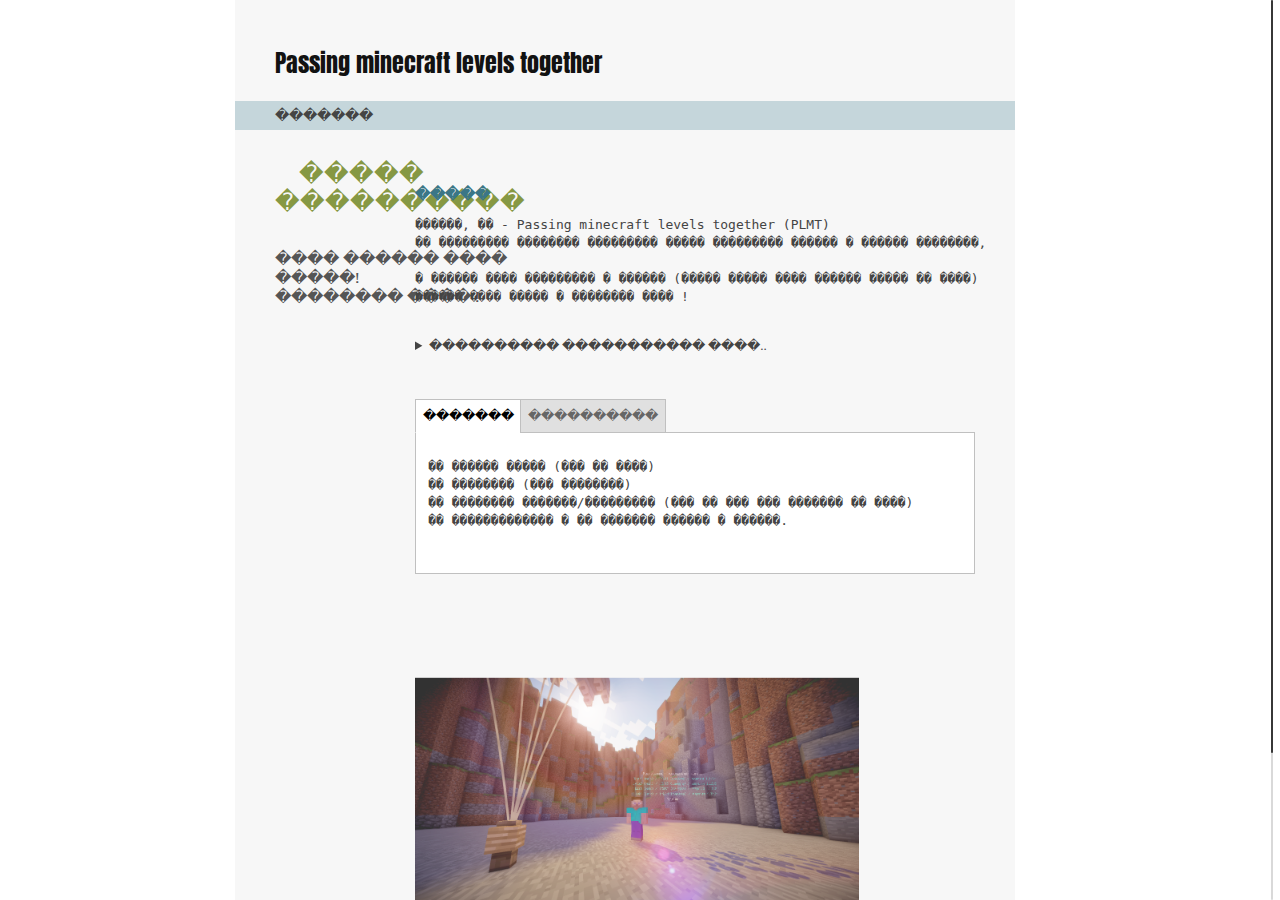
==== index.html @ fd32d392 "Ferst Commit" ====
<!DOCTYPE html>
<head>




<link href="https://fonts.googleapis.com/css?family=Play" rel="stylesheet">


<!-- ������ ���������� JS ��� ������� ��������� ����� -->
<script src="http://ajax.googleapis.com/ajax/libs/jquery/1.11.0/jquery.min.js"></script>

<!-- h2{
	font-size: 80px;
	text-align: center;
	font-family: 'Lobster', cursive;
	font-weight: 700;
	font-style: italic;
	color: #444;
}
-->

<link href="https://fonts.googleapis.com/css?family=Anton" rel="stylesheet">

<style type="text/css">
.tabs { width: 100%; padding: 0px; margin: 0 auto; }
.tabs>input { display:none; }
.tabs>div { display: none;
    padding: 12px;
    border: 1px solid #C0C0C0;
    background: #FFFFFF;
}
.tabs>label {
    display: inline-block;
    padding: 7px;
    margin: 0 -5px -1px 0;
    text-align: center;
    color: #666666;
    border: 1px solid #C0C0C0;
    background: #E0E0E0;
    cursor: pointer;
}
.tabs>input:checked + label {
    color: #000000;
    border: 1px solid #C0C0C0;
    border-bottom: 1px solid #FFFFFF;
    background: #FFFFFF;
}
#tab_1:checked ~ #txt_1,
#tab_2:checked ~ #txt_2,
#tab_3:checked ~ #txt_3,
#tab_4:checked ~ #txt_4 { display: block; }
</style>

<script src="fixads.js" type="text/javascript"></script> 



<link rel="stylesheet" href="style.css">
	<link rel="stylesheet" href="jquery.mCustomScrollbar.css">
	
	<script src="http://ajax.googleapis.com/ajax/libs/jquery/1.11.0/jquery.min.js"></script>
	<script src="jquery.mCustomScrollbar.concat.min.js"></script>

<script>
		(function($){
			$(window).load(function(){
				
				$("body").mCustomScrollbar({
					theme:"dark-thin"
				});
				
			});
		})(jQuery);
	</script>
	
	

	
	
	
	
<!-- �������� ����� -->
<title>��������</title>
<link rel="stylesheet" type="text/css" href="style.css"/>
</head>
<body bgcolor="#E6E6E6">
<div id="container">

<!-- ������� ������ � ���������  -->
  <div id="header"> <a href="#"><font size="5" color="" face="Anton">Passing minecraft levels together</font></a> </div>
  <div id="menu"><a href="#">�������</a>  &nbsp; &nbsp; &nbsp; &nbsp; <!-- <a href="">� ���</a> &nbsp; &nbsp; &nbsp; &nbsp; <a href="">�������</a> &nbsp; &nbsp; &nbsp; &nbsp; <a href="">�����</a> &nbsp; &nbsp; &nbsp; &nbsp; <a href="">��������</a> --></div>
  <div id="sidebar">
    <h1>&nbsp&nbsp&nbsp&nbsp�����</a></h1>

	<h1><h1>����������</a></h1></h1>
<!-- ������� ���������� -->
	<pre>
 <font size="3" color="" face="Play">
���� ������ ����
�����!
�������� ���� !
	</font>
	</pre>
	
  </div>
  <div id="main">
<h2>�����</h2>

<!-- ���������� -->





<pre>
������, �� - Passing minecraft levels together (PLMT)
�� ��������� �������� ��������� ����� ��������� ������ � ������ ��������,

� ������ ���� ��������� � ������ (����� ����� ���� ������ ����� �� ����)
������ ���� ����� � �������� ���� !

</pre>







  <details>
   <summary>���������� ����������� ����..</summary>
   <pre>
   13:01 (���) / 14:01 (������) / ������ 1.12.2
   14:02 (���) / 15:02 (������) / ������ 1.12.2
   16:03 (���) / 17:03 (������) / ������ 1.12.2
   17:04 (���) / 18:04 (������) / ������ 1.12.2
   </pre>
  </details>


  <p>&nbsp;</p>



  <style type="text/css">

.hovergallery img{
-webkit-transform:scale(0.4); /*Webkit: ��������� ������ �� 0.8*/
-moz-transform:scale(0.4); /*Mozilla: ���������������*/
-o-transform:scale(0.4); /*Opera: ���������������*/
-webkit-transition-duration: 0.5s; /*Webkit: ������������ ��������*/
-moz-transition-duration: 0.5s; /*Mozilla: ������������ ��������*/
-o-transition-duration: 0.5s; /*Opera: ������������ ��������*/
opacity: 0.8; /*��������� ������������ �����������*/

}

.hovergallery img:hover{
-webkit-transform:scale(1.1); /*Webkit: ����������� ������ �� 1.2x*/
-moz-transform:scale(1.1); /*Mozilla: ���������������*/
-o-transform:scale(1.1); /*Opera: ���������������*/
box-shadow:0px 0px 30px gray; /*CSS3 ����: 30px �������� ���� ������ ����� �����������*/
-webkit-box-shadow:0px 0px 30px gray; /*Webkit: ����*/
-moz-box-shadow:0px 0px 30px gray; /*Mozilla: ����*/
opacity: 1;
}

.hovergallery {
    position: absolute;
    top: 490px;
    left: 82px;
}

</style>



  
  
  <style>
  .square {
    position: absolute;
    top: -0px;
    left: -0px;
}
 </style>
  
  

  <div class="hovergallery">
        
        <img src="ggg.png"/>
    
    </div>
		


		


<div class="tabs">

    <input type="radio" name="inset" value="" id="tab_1" checked>
    <label for="tab_1">�������</label>
    <input type="radio" name="inset" value="" id="tab_2">
    <label for="tab_2">����������</label>



     <div id="txt_1">
        <pre>
�� ������ ����� (��� �� ����) 
�� �������� (��� ��������)
�� �������� �������/��������� (��� �� ��� ��� ������� �� ����)
�� ������������� � �� ������� ������ � ������.
		</pre>
       
    </div>
    <div id="txt_2">
        <pre>
��� ip: DORRIANlol.aternos.me
�����: DORRIAN
������ ��: ���� (���� ���)
�������: <a href="https://discord.gg/qqQtXWP"><button class="sasa">���</button></a>
		</pre>
    </div>


	
	
<p>&nbsp;</p>
<p>&nbsp;</p>
<p>&nbsp;</p>
<p>&nbsp;</p>
<p>&nbsp;</p>
<p>&nbsp;</p>
<p>&nbsp;</p>
<p>&nbsp;</p>
<p>&nbsp;</p>

<p>&nbsp;</p>
<p>&nbsp;</p>
<p>&nbsp;</p>
<p>&nbsp;</p>
<p>&nbsp;</p>








<!-- ������ ���� margin: 0 10px 5px 0; /*��������� ����� �������������*/ -->




</div>
</div>



  

</body>

  <div id="footer"> &copy;Arseny Mramornov 2018-2020 &nbsp;<span class="separator">|</span><a href="">&nbsp;����� �� ����: vk.com/id476545287</a> </div>

</html>
---- style.css ----
body  {
background: #F4F4F4;
margin: 0;
}

#container { 
width: 780px;
margin: 0 auto;
background: #F7F7F7;
}

#header { 
padding: 45px 0 20px 40px;
} 

#header a {
color: #121212;
text-decoration: none;
font-size: 30px; 
font-family: "Myriad Pro", "Arial Narrow";
}

#menu {
background-color: #c5d6db; 
padding: 6px 0 6px 40px;
}

#menu a {
color: #444444;
text-decoration: none; 
font-size: 14px; 
font-family: "Arial Narrow", "Myriad Pro";
}

#menu a:hover {
color: #ecf2f3;
}

#sidebar {
float: left;
width: 120px;
padding: 30px 0 0 40px;
margin: 0;
}

h1 {
margin: 0px;
color: #869843; 
font-size:24px; 
font-family: "Arial Narrow", "Myriad Pro"; 
font-weight: normal;
}

h2 {
color: #3b7687;
font-size: 15px; 
margin: 20px 0 5px 0;
}

#main { 
margin: 0 0 0 180px;
padding: 35px 40px 30px 0;
color: #444444;
font-family: "Georgia";
font-size: 13px; 
line-height: 18px;
text-align: justify;
} 

#main a {
color: #3b7687; 
text-decoration: none;
}

#main a:hover {
color: #444444;
}

#footer {
padding: 6px 40px 6px 40px;
background: #d6d6d6; 
font-family: "Lucida Sans Unicode";
color: #444444;
font-size: 11px;
text-align: right;
}

#footer a {
text-decoration: none; 
color: #262626;
}

#footer a:hover {
color: #666666;
}

.separator {
font-size:11px;
color:#FFFFFF;
}

@import url(http://fonts.googleapis.com/css?family=Bad+Script&subset=latin,cyrillic);
@import url(http://fonts.googleapis.com/css?family=Lobster&subset=latin,cyrillic);

body{
	background-color: #fff;
	color: #555;
	font-size: 14px;
	font-family: 'Bad Script', cursive;
	margin: 0;
	padding: 0;
	min-width: 480px;
}

html, body{ 
	height: 100%; 
}



hr{
	height: 0;
	border: none;
	border-bottom: 1px solid #eee;
	border-top: 1px solid #eee;
	margin-bottom: 50px;
	clear: both;
}



.block2{
background-color: rgba(192, 192, 192, 0.7);
width: 1050px;      
border: solid 2px #000000; 
float: left;
margin-left: 425px;   
}
 
#thumbs { 
padding-top: 10px; 
overflow: hidden; 
}
 
#thumbs img, #largeImage {
border: 1px solid gray;
padding: 4px;
background-color: white;
cursor: pointer;   
}
 
#thumbs img {
float: left;
margin-right: 6px;
}
 
#description {
background: black;
color: white;
position: absolute;
bottom: 0;
padding: 10px 20px;
width: 525px;
margin: 5px;
}
 
#panel { 
position: relative; 
}
---- style.css ----
body  {
background: #F4F4F4;
margin: 0;
}

#container { 
width: 780px;
margin: 0 auto;
background: #F7F7F7;
}

#header { 
padding: 45px 0 20px 40px;
} 

#header a {
color: #121212;
text-decoration: none;
font-size: 30px; 
font-family: "Myriad Pro", "Arial Narrow";
}

#menu {
background-color: #c5d6db; 
padding: 6px 0 6px 40px;
}

#menu a {
color: #444444;
text-decoration: none; 
font-size: 14px; 
font-family: "Arial Narrow", "Myriad Pro";
}

#menu a:hover {
color: #ecf2f3;
}

#sidebar {
float: left;
width: 120px;
padding: 30px 0 0 40px;
margin: 0;
}

h1 {
margin: 0px;
color: #869843; 
font-size:24px; 
font-family: "Arial Narrow", "Myriad Pro"; 
font-weight: normal;
}

h2 {
color: #3b7687;
font-size: 15px; 
margin: 20px 0 5px 0;
}

#main { 
margin: 0 0 0 180px;
padding: 35px 40px 30px 0;
color: #444444;
font-family: "Georgia";
font-size: 13px; 
line-height: 18px;
text-align: justify;
} 

#main a {
color: #3b7687; 
text-decoration: none;
}

#main a:hover {
color: #444444;
}

#footer {
padding: 6px 40px 6px 40px;
background: #d6d6d6; 
font-family: "Lucida Sans Unicode";
color: #444444;
font-size: 11px;
text-align: right;
}

#footer a {
text-decoration: none; 
color: #262626;
}

#footer a:hover {
color: #666666;
}

.separator {
font-size:11px;
color:#FFFFFF;
}

@import url(http://fonts.googleapis.com/css?family=Bad+Script&subset=latin,cyrillic);
@import url(http://fonts.googleapis.com/css?family=Lobster&subset=latin,cyrillic);

body{
	background-color: #fff;
	color: #555;
	font-size: 14px;
	font-family: 'Bad Script', cursive;
	margin: 0;
	padding: 0;
	min-width: 480px;
}

html, body{ 
	height: 100%; 
}



hr{
	height: 0;
	border: none;
	border-bottom: 1px solid #eee;
	border-top: 1px solid #eee;
	margin-bottom: 50px;
	clear: both;
}



.block2{
background-color: rgba(192, 192, 192, 0.7);
width: 1050px;      
border: solid 2px #000000; 
float: left;
margin-left: 425px;   
}
 
#thumbs { 
padding-top: 10px; 
overflow: hidden; 
}
 
#thumbs img, #largeImage {
border: 1px solid gray;
padding: 4px;
background-color: white;
cursor: pointer;   
}
 
#thumbs img {
float: left;
margin-right: 6px;
}
 
#description {
background: black;
color: white;
position: absolute;
bottom: 0;
padding: 10px 20px;
width: 525px;
margin: 5px;
}
 
#panel { 
position: relative; 
}
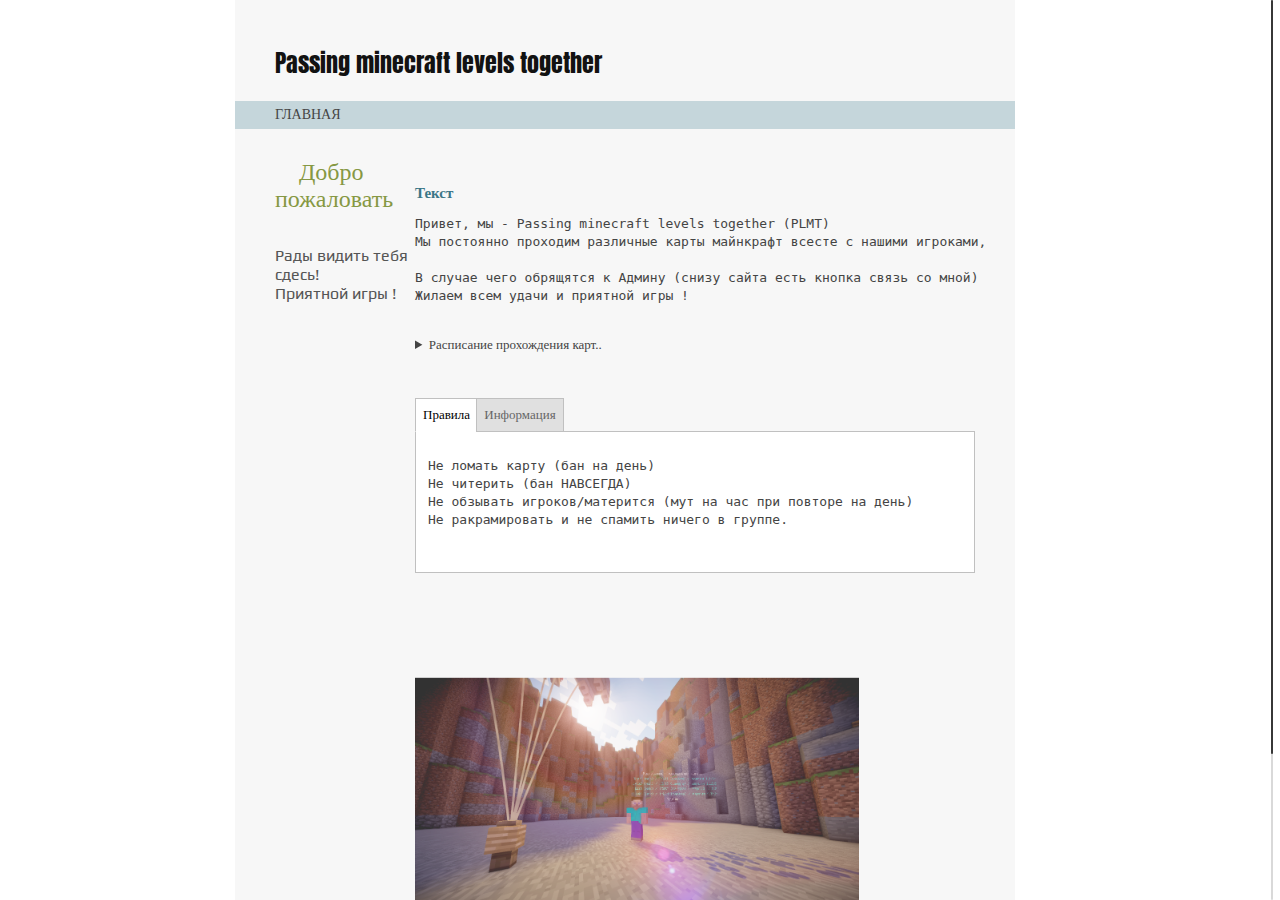
==== commit e988ff82: "Hnfj" ====
--- a/index.html
+++ b/index.html
@@ -7,7 +7,7 @@
 <link href="https://fonts.googleapis.com/css?family=Play" rel="stylesheet">
 
 
-<!-- ������ ���������� JS ��� ������� ��������� ����� -->
+<!-- Онлайн библиотека JS для плавной прокрутки сайта -->
 <script src="http://ajax.googleapis.com/ajax/libs/jquery/1.11.0/jquery.min.js"></script>
 
 <!-- h2{
@@ -80,45 +80,45 @@
 	
 	
 	
-<!-- �������� ����� -->
-<title>��������</title>
+<!-- Название сайта -->
+<title>Название</title>
 <link rel="stylesheet" type="text/css" href="style.css"/>
 </head>
 <body bgcolor="#E6E6E6">
 <div id="container">
 
-<!-- ������� ������ � ���������  -->
+<!-- Верхняя панель и заголовок  -->
   <div id="header"> <a href="#"><font size="5" color="" face="Anton">Passing minecraft levels together</font></a> </div>
-  <div id="menu"><a href="#">�������</a>  &nbsp; &nbsp; &nbsp; &nbsp; <!-- <a href="">� ���</a> &nbsp; &nbsp; &nbsp; &nbsp; <a href="">�������</a> &nbsp; &nbsp; &nbsp; &nbsp; <a href="">�����</a> &nbsp; &nbsp; &nbsp; &nbsp; <a href="">��������</a> --></div>
+  <div id="menu"><a href="#">ГЛАВНАЯ</a>  &nbsp; &nbsp; &nbsp; &nbsp; <!-- <a href="">О НАС</a> &nbsp; &nbsp; &nbsp; &nbsp; <a href="">СЕРВИСЫ</a> &nbsp; &nbsp; &nbsp; &nbsp; <a href="">ПРАЙС</a> &nbsp; &nbsp; &nbsp; &nbsp; <a href="">КОНТАКТЫ</a> --></div>
   <div id="sidebar">
-    <h1>&nbsp&nbsp&nbsp&nbsp�����</a></h1>
-
-	<h1><h1>����������</a></h1></h1>
-<!-- ������� ���������� -->
+    <h1>&nbsp&nbsp&nbsp&nbspДобро</a></h1>
+
+	<h1><h1>пожаловать</a></h1></h1>
+<!-- Боковая информация -->
 	<pre>
  <font size="3" color="" face="Play">
-���� ������ ����
-�����!
-�������� ���� !
+Рады видить тебя
+сдесь!
+Приятной игры !
 	</font>
 	</pre>
 	
   </div>
   <div id="main">
-<h2>�����</h2>
-
-<!-- ���������� -->
+<h2>Текст</h2>
+
+<!-- Информация -->
 
 
 
 
 
 <pre>
-������, �� - Passing minecraft levels together (PLMT)
-�� ��������� �������� ��������� ����� ��������� ������ � ������ ��������,
-
-� ������ ���� ��������� � ������ (����� ����� ���� ������ ����� �� ����)
-������ ���� ����� � �������� ���� !
+Привет, мы - Passing minecraft levels together (PLMT)
+Мы постоянно проходим различные карты майнкрафт всесте с нашими игроками,
+
+В случае чего обрящятся к Админу (снизу сайта есть кнопка связь со мной)
+Жилаем всем удачи и приятной игры !
 
 </pre>
 
@@ -129,12 +129,12 @@
 
 
   <details>
-   <summary>���������� ����������� ����..</summary>
+   <summary>Расписание прохождения карт..</summary>
    <pre>
-   13:01 (���) / 14:01 (������) / ������ 1.12.2
-   14:02 (���) / 15:02 (������) / ������ 1.12.2
-   16:03 (���) / 17:03 (������) / ������ 1.12.2
-   17:04 (���) / 18:04 (������) / ������ 1.12.2
+   13:01 (мск) / 14:01 (самара) / версия 1.12.2
+   14:02 (мск) / 15:02 (самара) / версия 1.12.2
+   16:03 (мск) / 17:03 (самара) / версия 1.12.2
+   17:04 (мск) / 18:04 (самара) / версия 1.12.2
    </pre>
   </details>
 
@@ -146,23 +146,23 @@
   <style type="text/css">
 
 .hovergallery img{
--webkit-transform:scale(0.4); /*Webkit: ��������� ������ �� 0.8*/
--moz-transform:scale(0.4); /*Mozilla: ���������������*/
--o-transform:scale(0.4); /*Opera: ���������������*/
--webkit-transition-duration: 0.5s; /*Webkit: ������������ ��������*/
--moz-transition-duration: 0.5s; /*Mozilla: ������������ ��������*/
--o-transition-duration: 0.5s; /*Opera: ������������ ��������*/
-opacity: 0.8; /*��������� ������������ �����������*/
+-webkit-transform:scale(0.4); /*Webkit: уменьшаем размер до 0.8*/
+-moz-transform:scale(0.4); /*Mozilla: масштабирование*/
+-o-transform:scale(0.4); /*Opera: масштабирование*/
+-webkit-transition-duration: 0.5s; /*Webkit: длительность анимации*/
+-moz-transition-duration: 0.5s; /*Mozilla: длительность анимации*/
+-o-transition-duration: 0.5s; /*Opera: длительность анимации*/
+opacity: 0.8; /*Начальная прозрачность изображений*/
 
 }
 
 .hovergallery img:hover{
--webkit-transform:scale(1.1); /*Webkit: ����������� ������ �� 1.2x*/
--moz-transform:scale(1.1); /*Mozilla: ���������������*/
--o-transform:scale(1.1); /*Opera: ���������������*/
-box-shadow:0px 0px 30px gray; /*CSS3 ����: 30px �������� ���� ������ ����� �����������*/
--webkit-box-shadow:0px 0px 30px gray; /*Webkit: ����*/
--moz-box-shadow:0px 0px 30px gray; /*Mozilla: ����*/
+-webkit-transform:scale(1.1); /*Webkit: увеличиваем размер до 1.2x*/
+-moz-transform:scale(1.1); /*Mozilla: масштабирование*/
+-o-transform:scale(1.1); /*Opera: масштабирование*/
+box-shadow:0px 0px 30px gray; /*CSS3 тени: 30px размытая тень вокруг всего изображения*/
+-webkit-box-shadow:0px 0px 30px gray; /*Webkit: тени*/
+-moz-box-shadow:0px 0px 30px gray; /*Mozilla: тени*/
 opacity: 1;
 }
 
@@ -202,27 +202,27 @@
 <div class="tabs">
 
     <input type="radio" name="inset" value="" id="tab_1" checked>
-    <label for="tab_1">�������</label>
+    <label for="tab_1">Правила</label>
     <input type="radio" name="inset" value="" id="tab_2">
-    <label for="tab_2">����������</label>
+    <label for="tab_2">Информация</label>
 
 
 
      <div id="txt_1">
         <pre>
-�� ������ ����� (��� �� ����) 
-�� �������� (��� ��������)
-�� �������� �������/��������� (��� �� ��� ��� ������� �� ����)
-�� ������������� � �� ������� ������ � ������.
+Не ломать карту (бан на день) 
+Не читерить (бан НАВСЕГДА)
+Не обзывать игроков/матерится (мут на час при повторе на день)
+Не ракрамировать и не спамить ничего в группе.
 		</pre>
        
     </div>
     <div id="txt_2">
         <pre>
-��� ip: DORRIANlol.aternos.me
-�����: DORRIAN
-������ ��: ���� (���� ���)
-�������: <a href="https://discord.gg/qqQtXWP"><button class="sasa">���</button></a>
+Наш ip: DORRIANlol.aternos.me
+Админ: DORRIAN
+Группа вк: Нету (пока что)
+Дискорд: <a href="https://discord.gg/qqQtXWP"><button class="sasa">ТЫК</button></a>
 		</pre>
     </div>
 
@@ -252,7 +252,7 @@
 
 
 
-<!-- ������ ���� margin: 0 10px 5px 0; /*��������� ����� �������������*/ -->
+<!-- Нижний блок margin: 0 10px 5px 0; /*Интервалы между изображениями*/ -->
 
 
 
@@ -266,6 +266,6 @@
 
 </body>
 
-  <div id="footer"> &copy;Arseny Mramornov 2018-2020 &nbsp;<span class="separator">|</span><a href="">&nbsp;����� �� ����: vk.com/id476545287</a> </div>
+  <div id="footer"> &copy;Arseny Mramornov 2018-2020 &nbsp;<span class="separator">|</span><a href="">&nbsp;Связь со мной: vk.com/id476545287</a> </div>
 
 </html>
